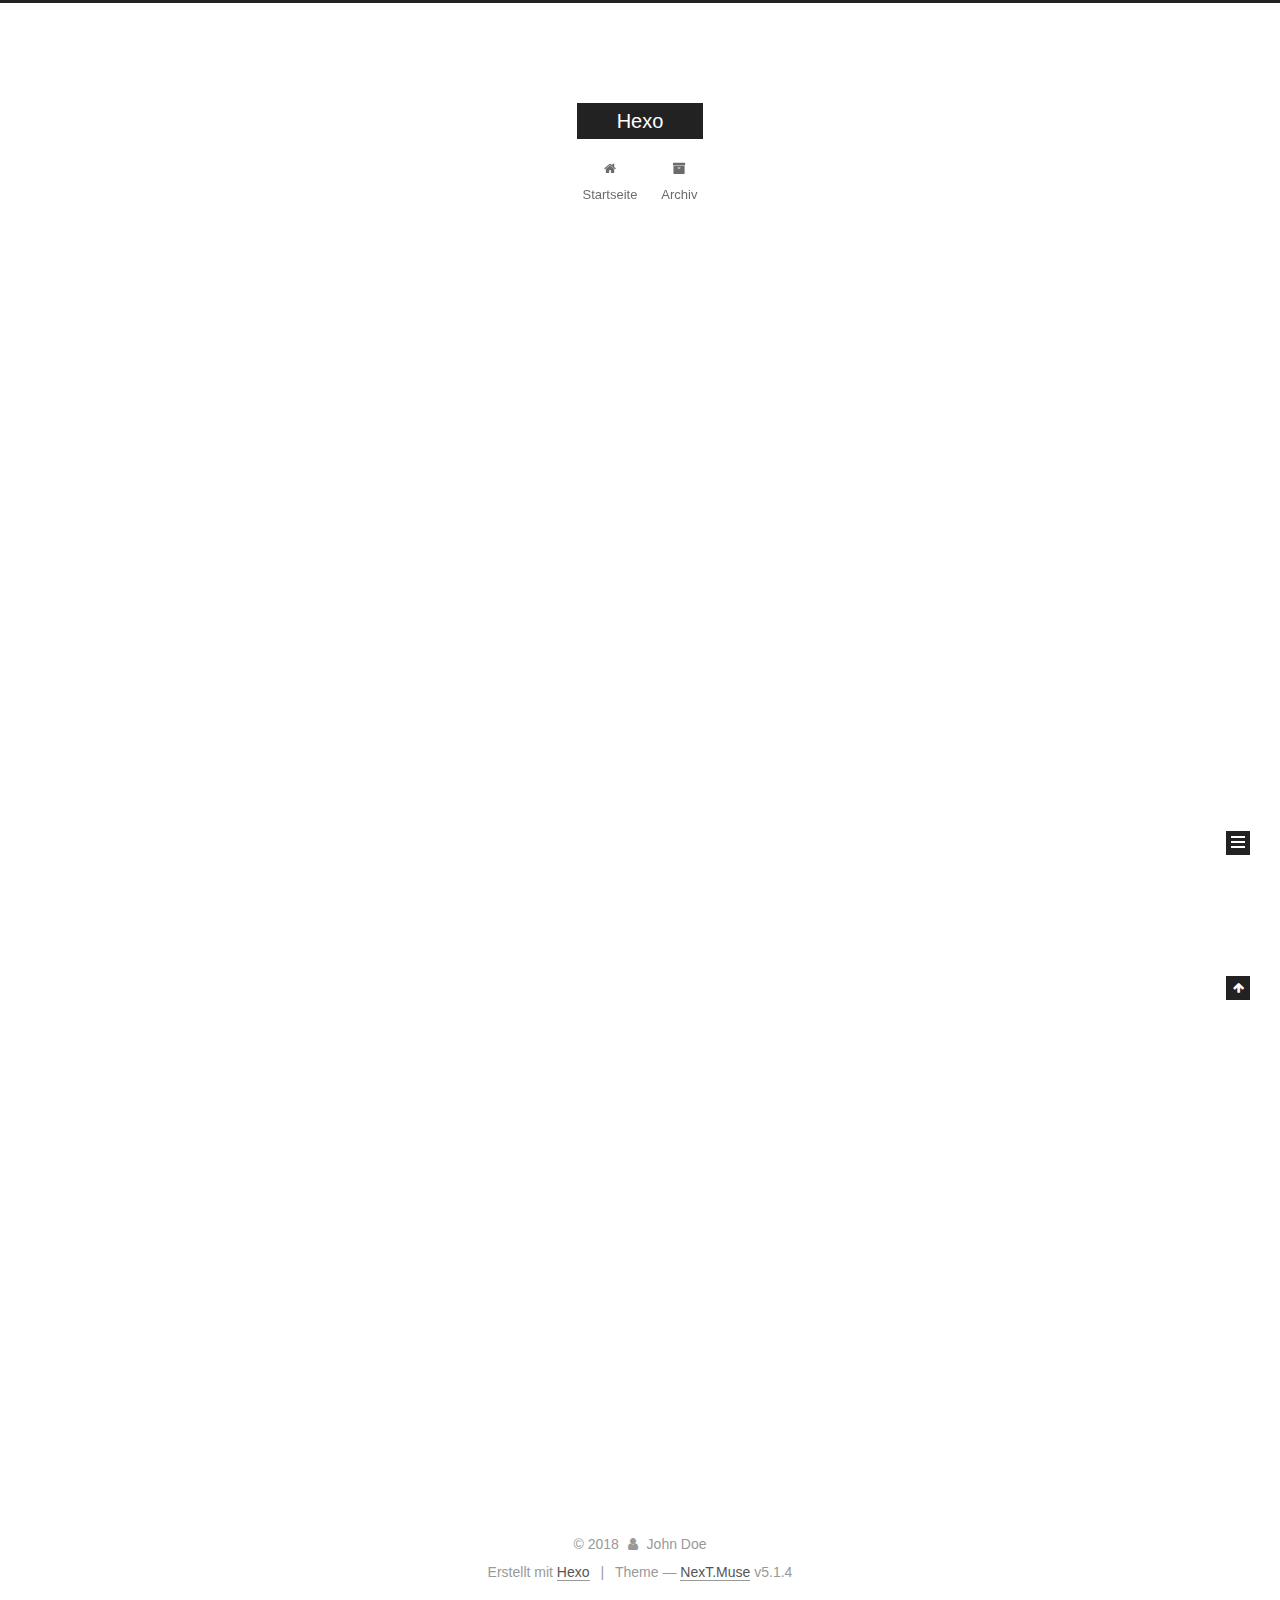
==== index.html @ 81afb0e6 "Site updated: 2018-03-24 23:06:07" ====
<!DOCTYPE html>



  


<html class="theme-next muse use-motion" lang="">
<head>
  <meta charset="UTF-8"/>
<meta http-equiv="X-UA-Compatible" content="IE=edge" />
<meta name="viewport" content="width=device-width, initial-scale=1, maximum-scale=1"/>
<meta name="theme-color" content="#222">









<meta http-equiv="Cache-Control" content="no-transform" />
<meta http-equiv="Cache-Control" content="no-siteapp" />
















  
  
  <link href="/lib/fancybox/source/jquery.fancybox.css?v=2.1.5" rel="stylesheet" type="text/css" />







<link href="/lib/font-awesome/css/font-awesome.min.css?v=4.6.2" rel="stylesheet" type="text/css" />

<link href="/css/main.css?v=5.1.4" rel="stylesheet" type="text/css" />


  <link rel="apple-touch-icon" sizes="180x180" href="/images/apple-touch-icon-next.png?v=5.1.4">


  <link rel="icon" type="image/png" sizes="32x32" href="/images/favicon-32x32-next.png?v=5.1.4">


  <link rel="icon" type="image/png" sizes="16x16" href="/images/favicon-16x16-next.png?v=5.1.4">


  <link rel="mask-icon" href="/images/logo.svg?v=5.1.4" color="#222">





  <meta name="keywords" content="Hexo, NexT" />










<meta property="og:type" content="website">
<meta property="og:title" content="Hexo">
<meta property="og:url" content="http://yoursite.com/index.html">
<meta property="og:site_name" content="Hexo">
<meta name="twitter:card" content="summary">
<meta name="twitter:title" content="Hexo">



<script type="text/javascript" id="hexo.configurations">
  var NexT = window.NexT || {};
  var CONFIG = {
    root: '/',
    scheme: 'Muse',
    version: '5.1.4',
    sidebar: {"position":"left","display":"post","offset":12,"b2t":false,"scrollpercent":false,"onmobile":false},
    fancybox: true,
    tabs: true,
    motion: {"enable":true,"async":false,"transition":{"post_block":"fadeIn","post_header":"slideDownIn","post_body":"slideDownIn","coll_header":"slideLeftIn","sidebar":"slideUpIn"}},
    duoshuo: {
      userId: '0',
      author: 'Author'
    },
    algolia: {
      applicationID: '',
      apiKey: '',
      indexName: '',
      hits: {"per_page":10},
      labels: {"input_placeholder":"Search for Posts","hits_empty":"We didn't find any results for the search: ${query}","hits_stats":"${hits} results found in ${time} ms"}
    }
  };
</script>



  <link rel="canonical" href="http://yoursite.com/"/>





  <title>Hexo</title>
  








</head>

<body itemscope itemtype="http://schema.org/WebPage" lang="">

  
  
    
  

  <div class="container sidebar-position-left 
  page-home">
    <div class="headband"></div>

    <header id="header" class="header" itemscope itemtype="http://schema.org/WPHeader">
      <div class="header-inner"><div class="site-brand-wrapper">
  <div class="site-meta ">
    

    <div class="custom-logo-site-title">
      <a href="/"  class="brand" rel="start">
        <span class="logo-line-before"><i></i></span>
        <span class="site-title">Hexo</span>
        <span class="logo-line-after"><i></i></span>
      </a>
    </div>
      
        <p class="site-subtitle"></p>
      
  </div>

  <div class="site-nav-toggle">
    <button>
      <span class="btn-bar"></span>
      <span class="btn-bar"></span>
      <span class="btn-bar"></span>
    </button>
  </div>
</div>

<nav class="site-nav">
  

  
    <ul id="menu" class="menu">
      
        
        <li class="menu-item menu-item-home">
          <a href="/" rel="section">
            
              <i class="menu-item-icon fa fa-fw fa-home"></i> <br />
            
            Startseite
          </a>
        </li>
      
        
        <li class="menu-item menu-item-archives">
          <a href="/archives/" rel="section">
            
              <i class="menu-item-icon fa fa-fw fa-archive"></i> <br />
            
            Archiv
          </a>
        </li>
      

      
    </ul>
  

  
</nav>



 </div>
    </header>

    <main id="main" class="main">
      <div class="main-inner">
        <div class="content-wrap">
          <div id="content" class="content">
            
  <section id="posts" class="posts-expand">
    
      

  

  
  
  

  <article class="post post-type-normal" itemscope itemtype="http://schema.org/Article">
  
  
  
  <div class="post-block">
    <link itemprop="mainEntityOfPage" href="http://yoursite.com/2018/03/24/title/">

    <span hidden itemprop="author" itemscope itemtype="http://schema.org/Person">
      <meta itemprop="name" content="John Doe">
      <meta itemprop="description" content="">
      <meta itemprop="image" content="/images/avatar.gif">
    </span>

    <span hidden itemprop="publisher" itemscope itemtype="http://schema.org/Organization">
      <meta itemprop="name" content="Hexo">
    </span>

    
      <header class="post-header">

        
        
          <h1 class="post-title" itemprop="name headline">
                
                <a class="post-title-link" href="/2018/03/24/title/" itemprop="url">title</a></h1>
        

        <div class="post-meta">
          <span class="post-time">
            
              <span class="post-meta-item-icon">
                <i class="fa fa-calendar-o"></i>
              </span>
              
                <span class="post-meta-item-text">Veröffentlicht am</span>
              
              <time title="Post created" itemprop="dateCreated datePublished" datetime="2018-03-24T21:25:53+08:00">
                2018-03-24
              </time>
            

            

            
          </span>

          

          
            
          

          
          

          

          

          

        </div>
      </header>
    

    
    
    
    <div class="post-body" itemprop="articleBody">

      
      

      
        
          
            
          
        
      
    </div>
    
    
    

    

    

    

    <footer class="post-footer">
      

      

      

      
      
        <div class="post-eof"></div>
      
    </footer>
  </div>
  
  
  
  </article>


    
      

  

  
  
  

  <article class="post post-type-normal" itemscope itemtype="http://schema.org/Article">
  
  
  
  <div class="post-block">
    <link itemprop="mainEntityOfPage" href="http://yoursite.com/2018/03/24/hello-world/">

    <span hidden itemprop="author" itemscope itemtype="http://schema.org/Person">
      <meta itemprop="name" content="John Doe">
      <meta itemprop="description" content="">
      <meta itemprop="image" content="/images/avatar.gif">
    </span>

    <span hidden itemprop="publisher" itemscope itemtype="http://schema.org/Organization">
      <meta itemprop="name" content="Hexo">
    </span>

    
      <header class="post-header">

        
        
          <h1 class="post-title" itemprop="name headline">
                
                <a class="post-title-link" href="/2018/03/24/hello-world/" itemprop="url">Hello World</a></h1>
        

        <div class="post-meta">
          <span class="post-time">
            
              <span class="post-meta-item-icon">
                <i class="fa fa-calendar-o"></i>
              </span>
              
                <span class="post-meta-item-text">Veröffentlicht am</span>
              
              <time title="Post created" itemprop="dateCreated datePublished" datetime="2018-03-24T21:18:30+08:00">
                2018-03-24
              </time>
            

            

            
          </span>

          

          
            
          

          
          

          

          

          

        </div>
      </header>
    

    
    
    
    <div class="post-body" itemprop="articleBody">

      
      

      
        
          
            <p>Welcome to <a href="https://hexo.io/" target="_blank" rel="noopener">Hexo</a>! This is your very first post. Check <a href="https://hexo.io/docs/" target="_blank" rel="noopener">documentation</a> for more info. If you get any problems when using Hexo, you can find the answer in <a href="https://hexo.io/docs/troubleshooting.html" target="_blank" rel="noopener">troubleshooting</a> or you can ask me on <a href="https://github.com/hexojs/hexo/issues" target="_blank" rel="noopener">GitHub</a>.</p>
<h2 id="Quick-Start"><a href="#Quick-Start" class="headerlink" title="Quick Start"></a>Quick Start</h2><h3 id="Create-a-new-post"><a href="#Create-a-new-post" class="headerlink" title="Create a new post"></a>Create a new post</h3><figure class="highlight bash"><table><tr><td class="gutter"><pre><span class="line">1</span><br></pre></td><td class="code"><pre><span class="line">$ hexo new <span class="string">"My New Post"</span></span><br></pre></td></tr></table></figure>
<p>More info: <a href="https://hexo.io/docs/writing.html" target="_blank" rel="noopener">Writing</a></p>
<h3 id="Run-server"><a href="#Run-server" class="headerlink" title="Run server"></a>Run server</h3><figure class="highlight bash"><table><tr><td class="gutter"><pre><span class="line">1</span><br></pre></td><td class="code"><pre><span class="line">$ hexo server</span><br></pre></td></tr></table></figure>
<p>More info: <a href="https://hexo.io/docs/server.html" target="_blank" rel="noopener">Server</a></p>
<h3 id="Generate-static-files"><a href="#Generate-static-files" class="headerlink" title="Generate static files"></a>Generate static files</h3><figure class="highlight bash"><table><tr><td class="gutter"><pre><span class="line">1</span><br></pre></td><td class="code"><pre><span class="line">$ hexo generate</span><br></pre></td></tr></table></figure>
<p>More info: <a href="https://hexo.io/docs/generating.html" target="_blank" rel="noopener">Generating</a></p>
<h3 id="Deploy-to-remote-sites"><a href="#Deploy-to-remote-sites" class="headerlink" title="Deploy to remote sites"></a>Deploy to remote sites</h3><figure class="highlight bash"><table><tr><td class="gutter"><pre><span class="line">1</span><br></pre></td><td class="code"><pre><span class="line">$ hexo deploy</span><br></pre></td></tr></table></figure>
<p>More info: <a href="https://hexo.io/docs/deployment.html" target="_blank" rel="noopener">Deployment</a></p>

          
        
      
    </div>
    
    
    

    

    

    

    <footer class="post-footer">
      

      

      

      
      
        <div class="post-eof"></div>
      
    </footer>
  </div>
  
  
  
  </article>


    
  </section>

  


          </div>
          


          

        </div>
        
          
  
  <div class="sidebar-toggle">
    <div class="sidebar-toggle-line-wrap">
      <span class="sidebar-toggle-line sidebar-toggle-line-first"></span>
      <span class="sidebar-toggle-line sidebar-toggle-line-middle"></span>
      <span class="sidebar-toggle-line sidebar-toggle-line-last"></span>
    </div>
  </div>

  <aside id="sidebar" class="sidebar">
    
    <div class="sidebar-inner">

      

      

      <section class="site-overview-wrap sidebar-panel sidebar-panel-active">
        <div class="site-overview">
          <div class="site-author motion-element" itemprop="author" itemscope itemtype="http://schema.org/Person">
            
              <p class="site-author-name" itemprop="name">John Doe</p>
              <p class="site-description motion-element" itemprop="description"></p>
          </div>

          <nav class="site-state motion-element">

            
              <div class="site-state-item site-state-posts">
              
                <a href="/archives/">
              
                  <span class="site-state-item-count">2</span>
                  <span class="site-state-item-name">Artikel</span>
                </a>
              </div>
            

            

            

          </nav>

          

          

          
          

          
          

          

        </div>
      </section>

      

      

    </div>
  </aside>


        
      </div>
    </main>

    <footer id="footer" class="footer">
      <div class="footer-inner">
        <div class="copyright">&copy; <span itemprop="copyrightYear">2018</span>
  <span class="with-love">
    <i class="fa fa-user"></i>
  </span>
  <span class="author" itemprop="copyrightHolder">John Doe</span>

  
</div>


  <div class="powered-by">Erstellt mit  <a class="theme-link" target="_blank" href="https://hexo.io">Hexo</a></div>



  <span class="post-meta-divider">|</span>



  <div class="theme-info">Theme &mdash; <a class="theme-link" target="_blank" href="https://github.com/iissnan/hexo-theme-next">NexT.Muse</a> v5.1.4</div>




        







        
      </div>
    </footer>

    
      <div class="back-to-top">
        <i class="fa fa-arrow-up"></i>
        
      </div>
    

    

  </div>

  

<script type="text/javascript">
  if (Object.prototype.toString.call(window.Promise) !== '[object Function]') {
    window.Promise = null;
  }
</script>









  












  
  
    <script type="text/javascript" src="/lib/jquery/index.js?v=2.1.3"></script>
  

  
  
    <script type="text/javascript" src="/lib/fastclick/lib/fastclick.min.js?v=1.0.6"></script>
  

  
  
    <script type="text/javascript" src="/lib/jquery_lazyload/jquery.lazyload.js?v=1.9.7"></script>
  

  
  
    <script type="text/javascript" src="/lib/velocity/velocity.min.js?v=1.2.1"></script>
  

  
  
    <script type="text/javascript" src="/lib/velocity/velocity.ui.min.js?v=1.2.1"></script>
  

  
  
    <script type="text/javascript" src="/lib/fancybox/source/jquery.fancybox.pack.js?v=2.1.5"></script>
  


  


  <script type="text/javascript" src="/js/src/utils.js?v=5.1.4"></script>

  <script type="text/javascript" src="/js/src/motion.js?v=5.1.4"></script>



  
  

  

  


  <script type="text/javascript" src="/js/src/bootstrap.js?v=5.1.4"></script>



  


  




	





  





  












  





  

  

  

  
  

  

  

  

</body>
</html>
---- css/main.css ----
/* normalize.css v3.0.2 | MIT License | git.io/normalize */
html {
  font-family: sans-serif; /* 1 */
  -ms-text-size-adjust: 100%; /* 2 */
  -webkit-text-size-adjust: 100%; /* 2 */
}
body {
  margin: 0;
}
article,
aside,
details,
figcaption,
figure,
footer,
header,
hgroup,
main,
menu,
nav,
section,
summary {
  display: block;
}
audio,
canvas,
progress,
video {
  display: inline-block; /* 1 */
  vertical-align: baseline; /* 2 */
}
audio:not([controls]) {
  display: none;
  height: 0;
}
[hidden],
template {
  display: none;
}
a {
  background-color: transparent;
}
a:active,
a:hover {
  outline: 0;
}
abbr[title] {
  border-bottom: 1px dotted;
}
b,
strong {
  font-weight: bold;
}
dfn {
  font-style: italic;
}
h1 {
  font-size: 2em;
  margin: 0.67em 0;
}
mark {
  background: #ff0;
  color: #000;
}
small {
  font-size: 80%;
}
sub,
sup {
  font-size: 75%;
  line-height: 0;
  position: relative;
  vertical-align: baseline;
}
sup {
  top: -0.5em;
}
sub {
  bottom: -0.25em;
}
img {
  border: 0;
}
svg:not(:root) {
  overflow: hidden;
}
figure {
  margin: 1em 40px;
}
hr {
  -moz-box-sizing: content-box;
  box-sizing: content-box;
  height: 0;
}
pre {
  overflow: auto;
}
code,
kbd,
pre,
samp {
  font-family: monospace, monospace;
  font-size: 1em;
}
button,
input,
optgroup,
select,
textarea {
  color: inherit; /* 1 */
  font: inherit; /* 2 */
  margin: 0; /* 3 */
}
button {
  overflow: visible;
}
button,
select {
  text-transform: none;
}
button,
html input[type="button"],
input[type="reset"],
input[type="submit"] {
  -webkit-appearance: button; /* 2 */
  cursor: pointer; /* 3 */
}
button[disabled],
html input[disabled] {
  cursor: default;
}
button::-moz-focus-inner,
input::-moz-focus-inner {
  border: 0;
  padding: 0;
}
input {
  line-height: normal;
}
input[type="checkbox"],
input[type="radio"] {
  box-sizing: border-box; /* 1 */
  padding: 0; /* 2 */
}
input[type="number"]::-webkit-inner-spin-button,
input[type="number"]::-webkit-outer-spin-button {
  height: auto;
}
input[type="search"] {
  -webkit-appearance: textfield; /* 1 */
  -moz-box-sizing: content-box;
  -webkit-box-sizing: content-box; /* 2 */
  box-sizing: content-box;
}
input[type="search"]::-webkit-search-cancel-button,
input[type="search"]::-webkit-search-decoration {
  -webkit-appearance: none;
}
fieldset {
  border: 1px solid #c0c0c0;
  margin: 0 2px;
  padding: 0.35em 0.625em 0.75em;
}
legend {
  border: 0; /* 1 */
  padding: 0; /* 2 */
}
textarea {
  overflow: auto;
}
optgroup {
  font-weight: bold;
}
table {
  border-collapse: collapse;
  border-spacing: 0;
}
td,
th {
  padding: 0;
}
::selection {
  background: #262a30;
  color: #fff;
}
body {
  position: relative;
  font-family: 'Lato', "PingFang SC", "Microsoft YaHei", sans-serif;
  font-size: 14px;
  line-height: 2;
  color: #555;
  background: #fff;
}
@media (max-width: 767px) {
  body {
    padding-right: 0 !important;
  }
}
@media (min-width: 768px) and (max-width: 991px) {
  body {
    padding-right: 0 !important;
  }
}
@media (min-width: 1600px) {
  body {
    font-size: 16px;
  }
}
h1,
h2,
h3,
h4,
h5,
h6 {
  margin: 0;
  padding: 0;
  font-weight: bold;
  line-height: 1.5;
  font-family: 'Lato', "PingFang SC", "Microsoft YaHei", sans-serif;
}
h2,
h3,
h4,
h5,
h6 {
  margin: 20px 0 15px;
}
h1 {
  font-size: 22px;
}
@media (max-width: 767px) {
  h1 {
    font-size: 18px;
  }
}
h2 {
  font-size: 20px;
}
@media (max-width: 767px) {
  h2 {
    font-size: 16px;
  }
}
h3 {
  font-size: 18px;
}
@media (max-width: 767px) {
  h3 {
    font-size: 14px;
  }
}
h4 {
  font-size: 16px;
}
@media (max-width: 767px) {
  h4 {
    font-size: 12px;
  }
}
h5 {
  font-size: 14px;
}
@media (max-width: 767px) {
  h5 {
    font-size: 10px;
  }
}
h6 {
  font-size: 12px;
}
@media (max-width: 767px) {
  h6 {
    font-size: 8px;
  }
}
p {
  margin: 0 0 20px 0;
}
a {
  color: #555;
  text-decoration: none;
  outline: none;
  border-bottom: 1px solid #999;
  word-wrap: break-word;
}
a:hover {
  color: #222;
  border-bottom-color: #222;
}
blockquote {
  margin: 0;
  padding: 0;
}
img {
  display: block;
  margin: auto;
  max-width: 100%;
  height: auto;
}
hr {
  margin: 40px 0;
  height: 3px;
  border: none;
  background-color: #ddd;
  background-image: repeating-linear-gradient(-45deg, #fff, #fff 4px, transparent 4px, transparent 8px);
}
blockquote {
  padding: 0 15px;
  color: #666;
  border-left: 4px solid #ddd;
}
blockquote cite::before {
  content: "-";
  padding: 0 5px;
}
dt {
  font-weight: 700;
}
dd {
  margin: 0;
  padding: 0;
}
kbd {
  border: 1px solid #ccc;
  border-radius: 0.2em;
  box-shadow: 0.1em 0.1em 0.2em rgba(0,0,0,0.1);
  background-color: #f9f9f9;
  font-family: inherit;
  background-image: -webkit-linear-gradient(top, #eee, #fff, #eee);
  padding: 0.1em 0.3em;
  white-space: nowrap;
}
.text-left {
  text-align: left;
}
.text-center {
  text-align: center;
}
.text-right {
  text-align: right;
}
.text-justify {
  text-align: justify;
}
.text-nowrap {
  white-space: nowrap;
}
.text-lowercase {
  text-transform: lowercase;
}
.text-uppercase {
  text-transform: uppercase;
}
.text-capitalize {
  text-transform: capitalize;
}
.center-block {
  display: block;
  margin-left: auto;
  margin-right: auto;
}
.clearfix:before,
.clearfix:after {
  content: " ";
  display: table;
}
.clearfix:after {
  clear: both;
}
.pullquote {
  width: 45%;
}
.pullquote.left {
  float: left;
  margin-left: 5px;
  margin-right: 10px;
}
.pullquote.right {
  float: right;
  margin-left: 10px;
  margin-right: 5px;
}
.affix.affix.affix {
  position: fixed;
}
.translation {
  margin-top: -20px;
  font-size: 14px;
  color: #999;
}
.scrollbar-measure {
  width: 100px;
  height: 100px;
  overflow: scroll;
  position: absolute;
  top: -9999px;
}
.use-motion .motion-element {
  opacity: 0;
}
table {
  margin: 20px 0;
  width: 100%;
  border-collapse: collapse;
  border-spacing: 0;
  border: 1px solid #ddd;
  font-size: 14px;
  table-layout: fixed;
  word-wrap: break-all;
}
table>tbody>tr:nth-of-type(odd) {
  background-color: #f9f9f9;
}
table>tbody>tr:hover {
  background-color: #f5f5f5;
}
caption,
th,
td {
  padding: 8px;
  text-align: left;
  vertical-align: middle;
  font-weight: normal;
}
th,
td {
  border-bottom: 3px solid #ddd;
  border-right: 1px solid #eee;
}
th {
  padding-bottom: 10px;
  font-weight: 700;
}
td {
  border-bottom-width: 1px;
}
html,
body {
  height: 100%;
}
.container {
  position: relative;
  min-height: 100%;
}
.header-inner {
  margin: 0 auto;
  padding: 100px 0 70px;
  width: 700px;
}
@media (min-width: 1600px) {
  .container .header-inner {
    width: 900px;
  }
}
.main {
  padding-bottom: 150px;
}
.main-inner {
  margin: 0 auto;
  width: 700px;
}
@media (min-width: 1600px) {
  .container .main-inner {
    width: 900px;
  }
}
.footer {
  position: absolute;
  left: 0;
  bottom: 0;
  width: 100%;
  min-height: 50px;
}
.footer-inner {
  box-sizing: border-box;
  margin: 20px auto;
  width: 700px;
}
@media (min-width: 1600px) {
  .container .footer-inner {
    width: 900px;
  }
}
pre,
.highlight {
  overflow: auto;
  margin: 20px 0;
  padding: 0;
  font-size: 13px;
  color: #4d4d4c;
  background: #f7f7f7;
  line-height: 1.6;
}
pre,
code {
  font-family: consolas, Menlo, "PingFang SC", "Microsoft YaHei", monospace;
}
code {
  padding: 2px 4px;
  word-wrap: break-word;
  color: #555;
  background: #eee;
  border-radius: 3px;
  font-size: 13px;
}
pre {
  padding: 10px;
}
pre code {
  padding: 0;
  color: #4d4d4c;
  background: none;
  text-shadow: none;
}
.highlight {
  border-radius: 1px;
}
.highlight pre {
  border: none;
  margin: 0;
  padding: 10px 0;
}
.highlight table {
  margin: 0;
  width: auto;
  border: none;
}
.highlight td {
  border: none;
  padding: 0;
}
.highlight figcaption {
  font-size: 1em;
  color: #4d4d4c;
  line-height: 1em;
  margin-bottom: 1em;
}
.highlight figcaption:before,
.highlight figcaption:after {
  content: " ";
  display: table;
}
.highlight figcaption:after {
  clear: both;
}
.highlight figcaption a {
  float: right;
  color: #4d4d4c;
}
.highlight figcaption a:hover {
  border-bottom-color: #4d4d4c;
}
.highlight .gutter pre {
  padding-left: 10px;
  padding-right: 10px;
  color: #869194;
  text-align: right;
  background-color: #eff2f3;
}
.highlight .code pre {
  width: 100%;
  padding-left: 10px;
  padding-right: 10px;
  background-color: #f7f7f7;
}
.highlight .line {
  height: 20px;
}
.gutter {
  -webkit-user-select: none;
  -moz-user-select: none;
  -ms-user-select: none;
  user-select: none;
}
.gist table {
  width: auto;
}
.gist table td {
  border: none;
}
pre .deletion {
  background: #fdd;
}
pre .addition {
  background: #dfd;
}
pre .meta {
  color: #8959a8;
}
pre .comment {
  color: #8e908c;
}
pre .variable,
pre .attribute,
pre .tag,
pre .regexp,
pre .ruby .constant,
pre .xml .tag .title,
pre .xml .pi,
pre .xml .doctype,
pre .html .doctype,
pre .css .id,
pre .css .class,
pre .css .pseudo {
  color: #c82829;
}
pre .number,
pre .preprocessor,
pre .built_in,
pre .literal,
pre .params,
pre .constant,
pre .command {
  color: #f5871f;
}
pre .ruby .class .title,
pre .css .rules .attribute,
pre .string,
pre .value,
pre .inheritance,
pre .header,
pre .ruby .symbol,
pre .xml .cdata,
pre .special,
pre .number,
pre .formula {
  color: #718c00;
}
pre .title,
pre .css .hexcolor {
  color: #3e999f;
}
pre .function,
pre .python .decorator,
pre .python .title,
pre .ruby .function .title,
pre .ruby .title .keyword,
pre .perl .sub,
pre .javascript .title,
pre .coffeescript .title {
  color: #4271ae;
}
pre .keyword,
pre .javascript .function {
  color: #8959a8;
}
.full-image.full-image.full-image.full-image {
  border: none;
  max-width: 100%;
  width: auto;
  margin: 20px auto 25px;
}
@media (min-width: 992px) {
  .full-image.full-image.full-image.full-image {
    max-width: none;
    width: 110%;
    margin: 25px -5%;
  }
}
.blockquote-center,
.page-home .post-type-quote blockquote,
.page-post-detail .post-type-quote blockquote {
  position: relative;
  margin: 40px 0;
  padding: 0;
  border-left: none;
  text-align: center;
}
.blockquote-center::before,
.page-home .post-type-quote blockquote::before,
.page-post-detail .post-type-quote blockquote::before,
.blockquote-center::after,
.page-home .post-type-quote blockquote::after,
.page-post-detail .post-type-quote blockquote::after {
  position: absolute;
  content: ' ';
  display: block;
  width: 100%;
  height: 24px;
  opacity: 0.2;
  background-repeat: no-repeat;
  background-position: 0 -6px;
  background-size: 22px 22px;
}
.blockquote-center::before,
.page-home .post-type-quote blockquote::before,
.page-post-detail .post-type-quote blockquote::before {
  top: -20px;
  background-image: url("../images/quote-l.svg");
  border-top: 1px solid #ccc;
}
.blockquote-center::after,
.page-home .post-type-quote blockquote::after,
.page-post-detail .post-type-quote blockquote::after {
  bottom: -20px;
  background-image: url("../images/quote-r.svg");
  border-bottom: 1px solid #ccc;
  background-position: 100% 8px;
}
.blockquote-center p,
.page-home .post-type-quote blockquote p,
.page-post-detail .post-type-quote blockquote p,
.blockquote-center div,
.page-home .post-type-quote blockquote div,
.page-post-detail .post-type-quote blockquote div {
  text-align: center;
}
.post .post-body .group-picture img {
  box-sizing: border-box;
  padding: 0 3px;
  border: none;
}
.post .group-picture-row {
  overflow: hidden;
  margin-top: 6px;
}
.post .group-picture-row:first-child {
  margin-top: 0;
}
.post .group-picture-column {
  float: left;
}
.page-post-detail .post-body .group-picture-column {
  float: none;
  margin-top: 10px;
  width: auto !important;
}
.page-post-detail .post-body .group-picture-column img {
  margin: 0 auto;
}
.page-archive .group-picture-container {
  overflow: hidden;
}
.page-archive .group-picture-row {
  float: left;
}
.page-archive .group-picture-row:first-child {
  margin-top: 6px;
}
.page-archive .group-picture-column {
  max-width: 150px;
  max-height: 150px;
}
.post-body .note {
  position: relative;
  padding: 15px;
  margin-bottom: 20px;
  border: 1px solid #eee;
  border-left-width: 5px;
  border-radius: 3px;
}
.post-body .note h2,
.post-body .note h3,
.post-body .note h4,
.post-body .note h5,
.post-body .note h6 {
  margin-top: 0;
  margin-bottom: 0;
  border-bottom: initial;
  padding-top: 0 !important;
}
.post-body .note p:first-child,
.post-body .note ul:first-child,
.post-body .note ol:first-child,
.post-body .note table:first-child,
.post-body .note pre:first-child,
.post-body .note blockquote:first-child {
  margin-top: 0;
}
.post-body .note p:last-child,
.post-body .note ul:last-child,
.post-body .note ol:last-child,
.post-body .note table:last-child,
.post-body .note pre:last-child,
.post-body .note blockquote:last-child {
  margin-bottom: 0;
}
.post-body .note.default {
  border-left-color: #777;
}
.post-body .note.default h2,
.post-body .note.default h3,
.post-body .note.default h4,
.post-body .note.default h5,
.post-body .note.default h6 {
  color: #777;
}
.post-body .note.primary {
  border-left-color: #6f42c1;
}
.post-body .note.primary h2,
.post-body .note.primary h3,
.post-body .note.primary h4,
.post-body .note.primary h5,
.post-body .note.primary h6 {
  color: #6f42c1;
}
.post-body .note.info {
  border-left-color: #428bca;
}
.post-body .note.info h2,
.post-body .note.info h3,
.post-body .note.info h4,
.post-body .note.info h5,
.post-body .note.info h6 {
  color: #428bca;
}
.post-body .note.success {
  border-left-color: #5cb85c;
}
.post-body .note.success h2,
.post-body .note.success h3,
.post-body .note.success h4,
.post-body .note.success h5,
.post-body .note.success h6 {
  color: #5cb85c;
}
.post-body .note.warning {
  border-left-color: #f0ad4e;
}
.post-body .note.warning h2,
.post-body .note.warning h3,
.post-body .note.warning h4,
.post-body .note.warning h5,
.post-body .note.warning h6 {
  color: #f0ad4e;
}
.post-body .note.danger {
  border-left-color: #d9534f;
}
.post-body .note.danger h2,
.post-body .note.danger h3,
.post-body .note.danger h4,
.post-body .note.danger h5,
.post-body .note.danger h6 {
  color: #d9534f;
}
.post-body .label {
  display: inline;
  padding: 0 2px;
  white-space: nowrap;
}
.post-body .label.default {
  background-color: #f0f0f0;
}
.post-body .label.primary {
  background-color: #efe6f7;
}
.post-body .label.info {
  background-color: #e5f2f8;
}
.post-body .label.success {
  background-color: #e7f4e9;
}
.post-body .label.warning {
  background-color: #fcf6e1;
}
.post-body .label.danger {
  background-color: #fae8eb;
}
.post-body .tabs {
  position: relative;
  display: block;
  margin-bottom: 20px;
  padding-top: 10px;
}
.post-body .tabs ul.nav-tabs {
  margin: 0;
  padding: 0;
  display: flex;
  margin-bottom: -1px;
}
@media (max-width: 413px) {
  .post-body .tabs ul.nav-tabs {
    display: block;
    margin-bottom: 5px;
  }
}
.post-body .tabs ul.nav-tabs li.tab {
  list-style-type: none !important;
  margin: 0 0.25em 0 0;
  border-top: 3px solid transparent;
  border-left: 1px solid transparent;
  border-right: 1px solid transparent;
}
@media (max-width: 413px) {
  .post-body .tabs ul.nav-tabs li.tab {
    margin: initial;
    border-top: 1px solid transparent;
    border-left: 3px solid transparent;
    border-right: 1px solid transparent;
    border-bottom: 1px solid transparent;
  }
}
.post-body .tabs ul.nav-tabs li.tab a {
  outline: 0;
  border-bottom: initial;
  display: block;
  line-height: 1.8em;
  padding: 0.25em 0.75em;
  transition-duration: 0.2s;
  transition-timing-function: ease-out;
  transition-delay: 0s;
}
.post-body .tabs ul.nav-tabs li.tab a i {
  width: 1.285714285714286em;
}
.post-body .tabs ul.nav-tabs li.tab.active {
  border-top: 3px solid #fc6423;
  border-left: 1px solid #ddd;
  border-right: 1px solid #ddd;
  background-color: #fff;
}
@media (max-width: 413px) {
  .post-body .tabs ul.nav-tabs li.tab.active {
    border-top: 1px solid #ddd;
    border-left: 3px solid #fc6423;
    border-right: 1px solid #ddd;
    border-bottom: 1px solid #ddd;
  }
}
.post-body .tabs ul.nav-tabs li.tab.active a {
  cursor: default;
  color: #555;
}
.post-body .tabs .tab-content {
  background-color: #fff;
}
.post-body .tabs .tab-content .tab-pane {
  border: 1px solid #ddd;
  padding: 20px 20px 0 20px;
}
.post-body .tabs .tab-content .tab-pane:not(.active) {
  display: none !important;
}
.post-body .tabs .tab-content .tab-pane.active {
  display: block !important;
}
.btn {
  display: inline-block;
  padding: 0 20px;
  font-size: 14px;
  color: #fff;
  background: #222;
  border: 2px solid #222;
  text-decoration: none;
  border-radius: 0;
  transition-property: background-color;
  transition-duration: 0.2s;
  transition-timing-function: ease-in-out;
  transition-delay: 0s;
  line-height: 2;
}
.btn:hover {
  border-color: #222;
  color: #222;
  background: #fff;
}
.btn +.btn {
  margin: 0 0 8px 8px;
}
.btn .fa-fw {
  width: 1.285714285714286em;
  text-align: left;
}
.btn-bar {
  display: block;
  width: 22px;
  height: 2px;
  background: #555;
  border-radius: 1px;
}
.btn-bar+.btn-bar {
  margin-top: 4px;
}
.pagination {
  margin: 120px 0 40px;
  text-align: center;
  border-top: 1px solid #eee;
}
.page-number-basic,
.pagination .prev,
.pagination .next,
.pagination .page-number,
.pagination .space {
  display: inline-block;
  position: relative;
  top: -1px;
  margin: 0 10px;
  padding: 0 11px;
}
@media (max-width: 767px) {
  .page-number-basic,
  .pagination .prev,
  .pagination .next,
  .pagination .page-number,
  .pagination .space {
    margin: 0 5px;
  }
}
.pagination .prev,
.pagination .next,
.pagination .page-number {
  border-bottom: 0;
  border-top: 1px solid #eee;
  transition-property: border-color;
  transition-duration: 0.2s;
  transition-timing-function: ease-in-out;
  transition-delay: 0s;
}
.pagination .prev:hover,
.pagination .next:hover,
.pagination .page-number:hover {
  border-top-color: #222;
}
.pagination .space {
  padding: 0;
  margin: 0;
}
.pagination .prev {
  margin-left: 0;
}
.pagination .next {
  margin-right: 0;
}
.pagination .page-number.current {
  color: #fff;
  background: #ccc;
  border-top-color: #ccc;
}
@media (max-width: 767px) {
  .pagination {
    border-top: none;
  }
  .pagination .prev,
  .pagination .next,
  .pagination .page-number {
    margin-bottom: 10px;
    border-top: 0;
    border-bottom: 1px solid #eee;
    padding: 0 10px;
  }
  .pagination .prev:hover,
  .pagination .next:hover,
  .pagination .page-number:hover {
    border-bottom-color: #222;
  }
}
.comments {
  margin: 60px 20px 0;
}
.tag-cloud {
  text-align: center;
}
.tag-cloud a {
  display: inline-block;
  margin: 10px;
}
.back-to-top {
  box-sizing: border-box;
  position: fixed;
  bottom: -100px;
  right: 30px;
  z-index: 1050;
  padding: 0 6px;
  width: 24px;
  background: #222;
  font-size: 12px;
  opacity: 1;
  color: #fff;
  cursor: pointer;
  text-align: center;
  -webkit-transform: translateZ(0);
  transition-property: bottom;
  transition-duration: 0.2s;
  transition-timing-function: ease-in-out;
  transition-delay: 0s;
}
@media (min-width: 768px) and (max-width: 991px) {
  .back-to-top {
    display: none !important;
  }
}
@media (max-width: 767px) {
  .back-to-top {
    display: none !important;
  }
}
.back-to-top.back-to-top-on {
  bottom: 19px;
}
.header {
  background: transparent;
}
.header-inner {
  position: relative;
}
.headband {
  height: 3px;
  background: #222;
}
.site-meta {
  margin: 0;
  text-align: center;
}
@media (max-width: 767px) {
  .site-meta {
    text-align: center;
  }
}
.brand {
  position: relative;
  display: inline-block;
  padding: 0 40px;
  color: #fff;
  background: #222;
  border-bottom: none;
}
.brand:hover {
  color: #fff;
}
.logo {
  display: inline-block;
  margin-right: 5px;
  line-height: 36px;
  vertical-align: top;
}
.site-title {
  display: inline-block;
  vertical-align: top;
  line-height: 36px;
  font-size: 20px;
  font-weight: normal;
  font-family: 'Lato', "PingFang SC", "Microsoft YaHei", sans-serif;
}
.site-subtitle {
  margin-top: 10px;
  font-size: 13px;
  color: #999;
}
.use-motion .brand {
  opacity: 0;
}
.use-motion .logo,
.use-motion .site-title,
.use-motion .site-subtitle {
  opacity: 0;
  position: relative;
  top: -10px;
}
.site-nav-toggle {
  display: none;
  position: absolute;
  top: 10px;
  left: 10px;
}
@media (max-width: 767px) {
  .site-nav-toggle {
    display: block;
  }
}
.site-nav-toggle button {
  margin-top: 2px;
  padding: 9px 10px;
  background: transparent;
  border: none;
}
@media (max-width: 767px) {
  .site-nav {
    display: none;
    margin: 0 -10px;
    padding: 0 10px;
    clear: both;
    border-top: 1px solid #ddd;
  }
}
@media (min-width: 768px) and (max-width: 991px) {
  .site-nav {
    display: block !important;
  }
}
@media (min-width: 992px) {
  .site-nav {
    display: block !important;
  }
}
.menu {
  margin-top: 20px;
  padding-left: 0;
  text-align: center;
}
.menu .menu-item {
  display: inline-block;
  margin: 0 10px;
  list-style: none;
}
@media screen and (max-width: 767px) {
  .menu .menu-item {
    margin-top: 10px;
  }
}
.menu .menu-item a {
  display: block;
  font-size: 13px;
  line-height: inherit;
  border-bottom: 1px solid transparent;
  transition-property: border-color;
  transition-duration: 0.2s;
  transition-timing-function: ease-in-out;
  transition-delay: 0s;
}
.menu .menu-item a:hover {
  border-bottom-color: #222;
}
.menu .menu-item .fa {
  margin-right: 5px;
}
.use-motion .menu-item {
  opacity: 0;
}
.post-body {
  font-family: 'Lato', "PingFang SC", "Microsoft YaHei", sans-serif;
}
@media (max-width: 767px) {
  .post-body {
    word-break: break-word;
  }
}
.post-body .fancybox img {
  display: block !important;
  margin: 0 auto;
  cursor: pointer;
  cursor: zoom-in;
  cursor: -webkit-zoom-in;
}
.post-body .image-caption,
.post-body .figure .caption {
  margin: -20px auto 15px;
  text-align: center;
  font-size: 14px;
  color: #999;
  font-weight: bold;
  line-height: 1;
}
.post-sticky-flag {
  display: inline-block;
  font-size: 16px;
  -ms-transform: rotate(30deg);
  -webkit-transform: rotate(30deg);
  -moz-transform: rotate(30deg);
  -ms-transform: rotate(30deg);
  -o-transform: rotate(30deg);
  transform: rotate(30deg);
}
.use-motion .post-block,
.use-motion .pagination,
.use-motion .comments {
  opacity: 0;
}
.use-motion .post-header {
  opacity: 0;
}
.use-motion .post-body {
  opacity: 0;
}
.use-motion .collection-title {
  opacity: 0;
}
.posts-expand {
  padding-top: 40px;
}
@media (max-width: 767px) {
  .posts-expand {
    margin: 0 20px;
  }
  .post-body pre .gutter pre {
    padding-right: 10px;
  }
  .post-body .highlight {
    margin-left: 0px;
    margin-right: 0px;
    padding: 0;
  }
  .post-body .highlight .gutter pre {
    padding-right: 10px;
  }
}
@media (min-width: 992px) {
  .posts-expand .post-body {
    text-align: justify;
  }
}
.posts-expand .post-body h2,
.posts-expand .post-body h3,
.posts-expand .post-body h4,
.posts-expand .post-body h5,
.posts-expand .post-body h6 {
  padding-top: 10px;
}
.posts-expand .post-body h2 .header-anchor,
.posts-expand .post-body h3 .header-anchor,
.posts-expand .post-body h4 .header-anchor,
.posts-expand .post-body h5 .header-anchor,
.posts-expand .post-body h6 .header-anchor {
  float: right;
  margin-left: 10px;
  color: #ccc;
  border-bottom-style: none;
  visibility: hidden;
}
.posts-expand .post-body h2 .header-anchor:hover,
.posts-expand .post-body h3 .header-anchor:hover,
.posts-expand .post-body h4 .header-anchor:hover,
.posts-expand .post-body h5 .header-anchor:hover,
.posts-expand .post-body h6 .header-anchor:hover {
  color: inherit;
}
.posts-expand .post-body h2:hover .header-anchor,
.posts-expand .post-body h3:hover .header-anchor,
.posts-expand .post-body h4:hover .header-anchor,
.posts-expand .post-body h5:hover .header-anchor,
.posts-expand .post-body h6:hover .header-anchor {
  visibility: visible;
}
.posts-expand .post-body ul li {
  list-style: circle;
}
.posts-expand .post-body img {
  box-sizing: border-box;
  margin: auto;
  padding: 3px;
  border: 1px solid #ddd;
}
.posts-expand .post-body .fancybox img {
  margin: 0 auto 25px;
}
@media (max-width: 767px) {
  .posts-collapse {
    margin: 0 20px;
  }
  .posts-collapse .post-title,
  .posts-collapse .post-meta {
    display: block;
    width: auto;
    text-align: left;
  }
}
.posts-collapse {
  position: relative;
  z-index: 1010;
  margin-left: 55px;
}
.posts-collapse::after {
  content: " ";
  position: absolute;
  top: 20px;
  left: 0;
  margin-left: -2px;
  width: 4px;
  height: 100%;
  background: #f5f5f5;
  z-index: -1;
}
@media (max-width: 767px) {
  .posts-collapse {
    margin: 0 20px;
  }
}
.posts-collapse .collection-title {
  position: relative;
  margin: 60px 0;
}
.posts-collapse .collection-title h1,
.posts-collapse .collection-title h2 {
  margin-left: 20px;
}
.posts-collapse .collection-title small {
  color: #bbb;
  margin-left: 5px;
}
.posts-collapse .collection-title::before {
  content: " ";
  position: absolute;
  left: 0;
  top: 50%;
  margin-left: -4px;
  margin-top: -4px;
  width: 8px;
  height: 8px;
  background: #bbb;
  border-radius: 50%;
}
.posts-collapse .post {
  margin: 30px 0;
}
.posts-collapse .post-header {
  position: relative;
  transition-duration: 0.2s;
  transition-timing-function: ease-in-out;
  transition-delay: 0s;
  transition-property: border;
  border-bottom: 1px dashed #ccc;
}
.posts-collapse .post-header::before {
  content: " ";
  position: absolute;
  left: 0;
  top: 12px;
  width: 6px;
  height: 6px;
  margin-left: -4px;
  background: #bbb;
  border-radius: 50%;
  border: 1px solid #fff;
  transition-duration: 0.2s;
  transition-timing-function: ease-in-out;
  transition-delay: 0s;
  transition-property: background;
}
.posts-collapse .post-header:hover {
  border-bottom-color: #666;
}
.posts-collapse .post-header:hover::before {
  background: #222;
}
.posts-collapse .post-meta {
  position: absolute;
  font-size: 12px;
  left: 20px;
  top: 5px;
}
.posts-collapse .post-comments-count {
  display: none;
}
.posts-collapse .post-title {
  margin-left: 60px;
  font-size: 16px;
  font-weight: normal;
  line-height: inherit;
}
.posts-collapse .post-title::after {
  margin-left: 3px;
  opacity: 0.6;
}
.posts-collapse .post-title a {
  color: #666;
  border-bottom: none;
}
.page-home .post-type-quote .post-header,
.page-post-detail .post-type-quote .post-header,
.page-home .post-type-quote .post-tags,
.page-post-detail .post-type-quote .post-tags {
  display: none;
}
.posts-expand .post-title {
  text-align: center;
  word-break: break-word;
  font-weight: 400;
}
.posts-expand .post-title-link {
  display: inline-block;
  position: relative;
  color: #555;
  border-bottom: none;
  line-height: 1.2;
  vertical-align: top;
}
.posts-expand .post-title-link::before {
  content: "";
  position: absolute;
  width: 100%;
  height: 2px;
  bottom: 0;
  left: 0;
  background-color: #000;
  visibility: hidden;
  -webkit-transform: scaleX(0);
  -moz-transform: scaleX(0);
  -ms-transform: scaleX(0);
  -o-transform: scaleX(0);
  transform: scaleX(0);
  transition-duration: 0.2s;
  transition-timing-function: ease-in-out;
  transition-delay: 0s;
}
.posts-expand .post-title-link:hover::before {
  visibility: visible;
  -webkit-transform: scaleX(1);
  -moz-transform: scaleX(1);
  -ms-transform: scaleX(1);
  -o-transform: scaleX(1);
  transform: scaleX(1);
}
.posts-expand .post-title-link .fa {
  font-size: 16px;
}
.posts-expand .post-meta {
  margin: 3px 0 60px 0;
  color: #999;
  font-family: 'Lato', "PingFang SC", "Microsoft YaHei", sans-serif;
  font-size: 12px;
  text-align: center;
}
.posts-expand .post-meta .post-category-list {
  display: inline-block;
  margin: 0;
  padding: 3px;
}
.posts-expand .post-meta .post-category-list-link {
  color: #999;
}
.posts-expand .post-meta .post-description {
  font-size: 14px;
  margin-top: 2px;
}
.post-meta-divider {
  margin: 0 0.5em;
}
.post-meta-item-icon {
  margin-right: 3px;
}
@media (min-width: 768px) and (max-width: 991px) {
  .post-meta-item-icon {
    display: inline-block;
  }
}
@media (max-width: 767px) {
  .post-meta-item-icon {
    display: inline-block;
  }
}
@media (min-width: 768px) and (max-width: 991px) {
  .post-meta-item-text {
    display: none;
  }
}
@media (max-width: 767px) {
  .post-meta-item-text {
    display: none;
  }
}
@media (max-width: 767px) {
  .posts-expand .post-comments-count {
    display: none;
  }
}
.post-button {
  margin-top: 40px;
}
.posts-expand .post-tags {
  margin-top: 40px;
  text-align: center;
}
.posts-expand .post-tags a {
  display: inline-block;
  margin-right: 10px;
  font-size: 13px;
}
.post-nav {
  display: table;
  margin-top: 15px;
  width: 100%;
  border-top: 1px solid #eee;
}
.post-nav-divider {
  display: table-cell;
  width: 10%;
}
.post-nav-item {
  display: table-cell;
  padding: 10px 0 0 0;
  width: 45%;
  vertical-align: top;
}
.post-nav-item a {
  position: relative;
  display: block;
  line-height: 25px;
  font-size: 14px;
  color: #555;
  border-bottom: none;
}
.post-nav-item a:hover {
  color: #222;
  border-bottom: none;
}
.post-nav-item a:active {
  top: 2px;
}
.post-nav-item .fa {
  position: absolute;
  top: 8px;
  left: 0;
  font-size: 12px;
}
.post-nav-next a {
  padding-left: 15px;
}
.post-nav-prev {
  text-align: right;
}
.post-nav-prev a {
  padding-right: 15px;
}
.post-nav-prev .fa {
  right: 0;
  left: auto;
}
.posts-expand .post-eof {
  display: block;
  margin: 80px auto 60px;
  width: 8%;
  height: 1px;
  background: #ccc;
  text-align: center;
}
.post:last-child .post-eof.post-eof.post-eof {
  display: none;
}
.post-gallery {
  display: table;
  table-layout: fixed;
  width: 100%;
  border-collapse: separate;
}
.post-gallery-row {
  display: table-row;
}
.post-gallery .post-gallery-img {
  display: table-cell;
  text-align: center;
  vertical-align: middle;
  border: none;
}
.post-gallery .post-gallery-img img {
  max-width: 100%;
  max-height: 100%;
  border: none;
}
.fancybox-close,
.fancybox-close:hover {
  border: none;
}
.rtl.post-body p,
.rtl.post-body a,
.rtl.post-body h1,
.rtl.post-body h2,
.rtl.post-body h3,
.rtl.post-body h4,
.rtl.post-body h5,
.rtl.post-body h6,
.rtl.post-body li,
.rtl.post-body ul,
.rtl.post-body ol {
  direction: rtl;
  font-family: UKIJ Ekran;
}
.rtl.post-title {
  font-family: UKIJ Ekran;
}
.sidebar {
  position: fixed;
  right: 0;
  top: 0;
  bottom: 0;
  width: 0;
  z-index: 1040;
  box-shadow: inset 0 2px 6px #000;
  background: #222;
  -webkit-transform: translateZ(0);
}
.sidebar a {
  color: #999;
  border-bottom-color: #555;
}
.sidebar a:hover {
  color: #eee;
}
@media (min-width: 768px) and (max-width: 991px) {
  .sidebar {
    display: none !important;
  }
}
@media (max-width: 767px) {
  .sidebar {
    display: none !important;
  }
}
.sidebar-inner {
  position: relative;
  padding: 20px 10px;
  color: #999;
  text-align: center;
}
.site-overview-wrap {
  overflow: hidden;
}
.site-overview {
  overflow-y: auto;
  overflow-x: hidden;
}
.sidebar-toggle {
  position: fixed;
  right: 30px;
  bottom: 45px;
  width: 14px;
  height: 14px;
  padding: 5px;
  background: #222;
  line-height: 0;
  z-index: 1050;
  cursor: pointer;
  -webkit-transform: translateZ(0);
}
@media (min-width: 768px) and (max-width: 991px) {
  .sidebar-toggle {
    display: none !important;
  }
}
@media (max-width: 767px) {
  .sidebar-toggle {
    display: none !important;
  }
}
.sidebar-toggle-line {
  position: relative;
  display: inline-block;
  vertical-align: top;
  height: 2px;
  width: 100%;
  background: #fff;
  margin-top: 3px;
}
.sidebar-toggle-line:first-child {
  margin-top: 0;
}
.site-author-image {
  display: block;
  margin: 0 auto;
  padding: 2px;
  max-width: 96px;
  height: auto;
  border: 2px solid #333;
}
.site-author-name {
  margin: 5px 0 0;
  text-align: center;
  color: #f5f5f5;
  font-weight: normal;
}
.site-description {
  margin-top: 5px;
  text-align: center;
  font-size: 14px;
  color: #999;
}
.site-state {
  overflow: hidden;
  line-height: 1.4;
  white-space: nowrap;
  text-align: center;
}
.site-state-item {
  display: inline-block;
  padding: 0 15px;
  border-left: 1px solid #333;
}
.site-state-item:first-child {
  border-left: none;
}
.site-state-item a {
  border-bottom: none;
}
.site-state-item-count {
  display: block;
  text-align: center;
  color: inherit;
  font-weight: 600;
  font-size: 18px;
}
.site-state-item-name {
  font-size: 13px;
  color: inherit;
}
.feed-link {
  margin-top: 20px;
}
.feed-link a {
  display: inline-block;
  padding: 0 15px;
  color: #fc6423;
  border: 1px solid #fc6423;
  border-radius: 4px;
}
.feed-link a i {
  color: #fc6423;
  font-size: 14px;
}
.feed-link a:hover {
  color: #fff;
  background: #fc6423;
}
.feed-link a:hover i {
  color: #fff;
}
.links-of-author {
  margin-top: 20px;
}
.links-of-author a {
  display: inline-block;
  vertical-align: middle;
  margin-right: 10px;
  margin-bottom: 10px;
  border-bottom-color: #555;
  font-size: 13px;
}
.links-of-author a:before {
  display: inline-block;
  vertical-align: middle;
  margin-right: 3px;
  content: " ";
  width: 4px;
  height: 4px;
  border-radius: 50%;
  background: #98ff17;
}
.links-of-blogroll {
  font-size: 13px;
}
.links-of-blogroll-title {
  margin-top: 20px;
  font-size: 14px;
  font-weight: 600;
}
.links-of-blogroll-list {
  margin: 0;
  padding: 0;
  list-style: none;
}
.links-of-blogroll-item {
  padding: 2px 10px;
}
.links-of-blogroll-item a {
  max-width: 280px;
  box-sizing: border-box;
  display: inline-block;
  overflow: hidden;
  white-space: nowrap;
  text-overflow: ellipsis;
}
.sidebar-nav {
  margin: 0 0 20px;
  padding-left: 0;
}
.sidebar-nav li {
  display: inline-block;
  cursor: pointer;
  border-bottom: 1px solid transparent;
  font-size: 14px;
  color: #555;
}
.sidebar-nav li:hover {
  color: #f5f5f5;
}
.page-post-detail .sidebar-nav-toc {
  padding: 0 5px;
}
.page-post-detail .sidebar-nav-overview {
  margin-left: 10px;
}
.sidebar-nav .sidebar-nav-active {
  color: #87daff;
  border-bottom-color: #87daff;
}
.sidebar-nav .sidebar-nav-active:hover {
  color: #87daff;
}
.sidebar-panel {
  display: none;
}
.sidebar-panel-active {
  display: block;
}
.post-toc-empty {
  font-size: 14px;
  color: #666;
}
.post-toc-wrap {
  overflow: hidden;
}
.post-toc {
  overflow: auto;
}
.post-toc ol {
  margin: 0;
  padding: 0 2px 5px 10px;
  text-align: left;
  list-style: none;
  font-size: 14px;
}
.post-toc ol > ol {
  padding-left: 0;
}
.post-toc ol a {
  transition-duration: 0.2s;
  transition-timing-function: ease-in-out;
  transition-delay: 0s;
  transition-property: all;
  color: #999;
  border-bottom-color: #555;
}
.post-toc ol a:hover {
  color: #ccc;
  border-bottom-color: #ccc;
}
.post-toc .nav-item {
  overflow: hidden;
  text-overflow: ellipsis;
  text-align: justify;
  white-space: nowrap;
  line-height: 1.8;
}
.post-toc .nav .nav-child {
  display: none;
}
.post-toc .nav .active > .nav-child {
  display: block;
}
.post-toc .nav .active-current > .nav-child {
  display: block;
}
.post-toc .nav .active-current > .nav-child > .nav-item {
  display: block;
}
.post-toc .nav .active > a {
  color: #87daff;
  border-bottom-color: #87daff;
}
.post-toc .nav .active-current > a {
  color: #87daff;
}
.post-toc .nav .active-current > a:hover {
  color: #87daff;
}
.footer {
  font-size: 14px;
  color: #999;
}
.footer img {
  border: none;
}
.footer-inner {
  text-align: center;
}
.with-love {
  display: inline-block;
  margin: 0 5px;
}
.powered-by,
.theme-info {
  display: inline-block;
}
.cc-license {
  margin-top: 10px;
  text-align: center;
}
.cc-license .cc-opacity {
  opacity: 0.7;
  border-bottom: none;
}
.cc-license .cc-opacity:hover {
  opacity: 0.9;
}
.cc-license img {
  display: inline-block;
}
.theme-next #ds-thread #ds-reset {
  color: #555;
}
.theme-next #ds-thread #ds-reset .ds-replybox {
  margin-bottom: 30px;
}
.theme-next #ds-thread #ds-reset .ds-replybox .ds-avatar,
.theme-next #ds-reset .ds-avatar img {
  box-shadow: none;
}
.theme-next #ds-thread #ds-reset .ds-textarea-wrapper {
  border-color: #c7d4e1;
  background: none;
  border-top-right-radius: 3px;
  border-top-left-radius: 3px;
}
.theme-next #ds-thread #ds-reset .ds-textarea-wrapper textarea {
  height: 60px;
}
.theme-next #ds-reset .ds-rounded-top {
  border-radius: 0;
}
.theme-next #ds-thread #ds-reset .ds-post-toolbar {
  box-sizing: border-box;
  border: 1px solid #c7d4e1;
  background: #f6f8fa;
}
.theme-next #ds-thread #ds-reset .ds-post-options {
  height: 40px;
  border: none;
  background: none;
}
.theme-next #ds-thread #ds-reset .ds-toolbar-buttons {
  top: 11px;
}
.theme-next #ds-thread #ds-reset .ds-sync {
  top: 5px;
}
.theme-next #ds-thread #ds-reset .ds-post-button {
  top: 4px;
  right: 5px;
  width: 90px;
  height: 30px;
  border: 1px solid #c5ced7;
  border-radius: 3px;
  background-image: linear-gradient(#fbfbfc, #f5f7f9);
  color: #60676d;
}
.theme-next #ds-thread #ds-reset .ds-post-button:hover {
  background-position: 0 -30px;
  color: #60676d;
}
.theme-next #ds-thread #ds-reset .ds-comments-info {
  padding: 10px 0;
}
.theme-next #ds-thread #ds-reset .ds-sort {
  display: none;
}
.theme-next #ds-thread #ds-reset li.ds-tab a.ds-current {
  border: none;
  background: #f6f8fa;
  color: #60676d;
}
.theme-next #ds-thread #ds-reset li.ds-tab a.ds-current:hover {
  background-color: #e9f0f7;
  color: #60676d;
}
.theme-next #ds-thread #ds-reset li.ds-tab a {
  border-radius: 2px;
  padding: 5px;
}
.theme-next #ds-thread #ds-reset .ds-login-buttons p {
  color: #999;
  line-height: 36px;
}
.theme-next #ds-thread #ds-reset .ds-login-buttons .ds-service-list li {
  height: 28px;
}
.theme-next #ds-thread #ds-reset .ds-service-list a {
  background: none;
  padding: 5px;
  border: 1px solid;
  border-radius: 3px;
  text-align: center;
}
.theme-next #ds-thread #ds-reset .ds-service-list a:hover {
  color: #fff;
  background: #666;
}
.theme-next #ds-thread #ds-reset .ds-service-list .ds-weibo {
  color: #fc9b00;
  border-color: #fc9b00;
}
.theme-next #ds-thread #ds-reset .ds-service-list .ds-weibo:hover {
  background: #fc9b00;
}
.theme-next #ds-thread #ds-reset .ds-service-list .ds-qq {
  color: #60a3ec;
  border-color: #60a3ec;
}
.theme-next #ds-thread #ds-reset .ds-service-list .ds-qq:hover {
  background: #60a3ec;
}
.theme-next #ds-thread #ds-reset .ds-service-list .ds-renren {
  color: #2e7ac4;
  border-color: #2e7ac4;
}
.theme-next #ds-thread #ds-reset .ds-service-list .ds-renren:hover {
  background: #2e7ac4;
}
.theme-next #ds-thread #ds-reset .ds-service-list .ds-douban {
  color: #37994c;
  border-color: #37994c;
}
.theme-next #ds-thread #ds-reset .ds-service-list .ds-douban:hover {
  background: #37994c;
}
.theme-next #ds-thread #ds-reset .ds-service-list .ds-kaixin {
  color: #fef20d;
  border-color: #fef20d;
}
.theme-next #ds-thread #ds-reset .ds-service-list .ds-kaixin:hover {
  background: #fef20d;
}
.theme-next #ds-thread #ds-reset .ds-service-list .ds-netease {
  color: #f00;
  border-color: #f00;
}
.theme-next #ds-thread #ds-reset .ds-service-list .ds-netease:hover {
  background: #f00;
}
.theme-next #ds-thread #ds-reset .ds-service-list .ds-sohu {
  color: #ffcb05;
  border-color: #ffcb05;
}
.theme-next #ds-thread #ds-reset .ds-service-list .ds-sohu:hover {
  background: #ffcb05;
}
.theme-next #ds-thread #ds-reset .ds-service-list .ds-baidu {
  color: #2831e0;
  border-color: #2831e0;
}
.theme-next #ds-thread #ds-reset .ds-service-list .ds-baidu:hover {
  background: #2831e0;
}
.theme-next #ds-thread #ds-reset .ds-service-list .ds-google {
  color: #166bec;
  border-color: #166bec;
}
.theme-next #ds-thread #ds-reset .ds-service-list .ds-google:hover {
  background: #166bec;
}
.theme-next #ds-thread #ds-reset .ds-service-list .ds-weixin {
  color: #00ce0d;
  border-color: #00ce0d;
}
.theme-next #ds-thread #ds-reset .ds-service-list .ds-weixin:hover {
  background: #00ce0d;
}
.theme-next #ds-thread #ds-reset .ds-service-list .ds-more-services {
  border: none;
}
.theme-next #ds-thread #ds-reset .ds-service-list .ds-more-services:hover {
  background: none;
}
.theme-next #ds-reset .duoshuo-ua-admin {
  display: inline-block;
  color: #f00;
}
.theme-next #ds-reset .duoshuo-ua-platform,
.theme-next #ds-reset .duoshuo-ua-browser {
  color: #ccc;
}
.theme-next #ds-reset .duoshuo-ua-platform .fa,
.theme-next #ds-reset .duoshuo-ua-browser .fa {
  display: inline-block;
  margin-right: 3px;
}
.theme-next #ds-reset .duoshuo-ua-separator {
  display: inline-block;
  margin-left: 5px;
}
.theme-next .this_ua {
  background-color: #ccc !important;
  border-radius: 4px;
  padding: 0 5px !important;
  margin: 1px 1px !important;
  border: 1px solid #bbb !important;
  color: #fff;
  display: inline-block !important;
}
.theme-next .this_ua.admin {
  background-color: #d9534f !important;
  border-color: #d9534f !important;
}
.theme-next .this_ua.platform.iOS,
.theme-next .this_ua.platform.Mac,
.theme-next .this_ua.platform.Windows {
  background-color: #39b3d7 !important;
  border-color: #46b8da !important;
}
.theme-next .this_ua.platform.Linux {
  background-color: #3a3a3a !important;
  border-color: #1f1f1f !important;
}
.theme-next .this_ua.platform.Android {
  background-color: #00c47d !important;
  border-color: #01b171 !important;
}
.theme-next .this_ua.browser.Mobile,
.theme-next .this_ua.browser.Chrome {
  background-color: #5cb85c !important;
  border-color: #4cae4c !important;
}
.theme-next .this_ua.browser.Firefox {
  background-color: #f0ad4e !important;
  border-color: #eea236 !important;
}
.theme-next .this_ua.browser.Maxthon,
.theme-next .this_ua.browser.IE {
  background-color: #428bca !important;
  border-color: #357ebd !important;
}
.theme-next .this_ua.browser.baidu,
.theme-next .this_ua.browser.UCBrowser,
.theme-next .this_ua.browser.Opera {
  background-color: #d9534f !important;
  border-color: #d43f3a !important;
}
.theme-next .this_ua.browser.Android,
.theme-next .this_ua.browser.QQBrowser {
  background-color: #78ace9 !important;
  border-color: #4cae4c !important;
}
.post-spread {
  margin-top: 20px;
  text-align: center;
}
.jiathis_style {
  display: inline-block;
}
.jiathis_style a {
  border: none;
}
.fa {
  font-family: FontAwesome !important;
}
.post-spread {
  margin-top: 20px;
  text-align: center;
}
.bdshare-slide-button-box a {
  border: none;
}
.bdsharebuttonbox {
  display: inline-block;
}
.bdsharebuttonbox a {
  border: none;
}
.local-search-pop-overlay {
  position: fixed;
  width: 100%;
  height: 100%;
  top: 0;
  left: 0;
  z-index: 2080;
  background-color: rgba(0,0,0,0.3);
}
.local-search-popup {
  display: none;
  position: fixed;
  top: 10%;
  left: 50%;
  margin-left: -350px;
  width: 700px;
  height: 80%;
  padding: 0;
  background: #fff;
  color: #333;
  z-index: 9999;
  border-radius: 5px;
}
@media (max-width: 767px) {
  .local-search-popup {
    padding: 0;
    top: 0;
    left: 0;
    margin: 0;
    width: 100%;
    height: 100%;
    border-radius: 0;
  }
}
.local-search-popup ul.search-result-list {
  padding: 0;
  margin: 0 5px;
}
.local-search-popup p.search-result {
  border-bottom: 1px dashed #ccc;
  padding: 5px 0;
}
.local-search-popup a.search-result-title {
  font-weight: bold;
  font-size: 16px;
}
.local-search-popup .search-keyword {
  border-bottom: 1px dashed #f00;
  font-weight: bold;
  color: #f00;
}
.local-search-popup .local-search-header {
  padding: 5px;
  height: 36px;
  background: #f5f5f5;
  border-top-left-radius: 5px;
  border-top-right-radius: 5px;
}
.local-search-popup #local-search-result {
  overflow: auto;
  position: relative;
  padding: 5px 25px;
  height: calc(100% - 55px);
}
.local-search-popup .local-search-input-wrapper {
  display: inline-block;
  width: calc(100% - 90px);
  height: 36px;
  line-height: 36px;
  padding: 0 5px;
}
.local-search-popup .local-search-input-wrapper input {
  padding: 8px 0;
  height: 20px;
  display: block;
  width: 100%;
  outline: none;
  border: none;
  background: transparent;
  vertical-align: middle;
}
.local-search-popup .search-icon,
.local-search-popup .popup-btn-close {
  display: inline-block;
  font-size: 18px;
  color: #999;
  height: 36px;
  width: 18px;
  padding-left: 10px;
  padding-right: 10px;
}
.local-search-popup .search-icon {
  float: left;
}
.local-search-popup .popup-btn-close {
  border-left: 1px solid #eee;
  float: right;
  cursor: pointer;
}
.local-search-popup #no-result {
  position: absolute;
  left: 50%;
  top: 50%;
  -webkit-transform: translate(-50%, -50%);
  -webkit-transform: translate(-50%, -50%);
  -moz-transform: translate(-50%, -50%);
  -ms-transform: translate(-50%, -50%);
  -o-transform: translate(-50%, -50%);
  transform: translate(-50%, -50%);
  color: #ccc;
}
.site-uv,
.site-pv,
.page-pv {
  display: inline-block;
}
.site-uv .busuanzi-value,
.site-pv .busuanzi-value,
.page-pv .busuanzi-value {
  margin: 0 5px;
}
.site-uv {
  margin-right: 10px;
}
.site-uv::after {
  content: "|";
  padding-left: 10px;
}
.page-archive .archive-page-counter {
  position: relative;
  top: 3px;
  left: 20px;
}
@media (max-width: 767px) {
  .page-archive .archive-page-counter {
    top: 5px;
  }
}
.page-archive .posts-collapse .archive-move-on {
  position: absolute;
  top: 11px;
  left: 0;
  margin-left: -6px;
  width: 10px;
  height: 10px;
  opacity: 0.5;
  background: #555;
  border: 1px solid #fff;
  border-radius: 50%;
}
.category-all-page .category-all-title {
  text-align: center;
}
.category-all-page .category-all {
  margin-top: 20px;
}
.category-all-page .category-list {
  margin: 0;
  padding: 0;
  list-style: none;
}
.category-all-page .category-list-item {
  margin: 5px 10px;
}
.category-all-page .category-list-count {
  color: #bbb;
}
.category-all-page .category-list-count:before {
  display: inline;
  content: " (";
}
.category-all-page .category-list-count:after {
  display: inline;
  content: ") ";
}
.category-all-page .category-list-child {
  padding-left: 10px;
}
#schedule ul#event-list {
  padding-left: 30px;
}
#schedule ul#event-list hr {
  margin: 20px 0 45px 0 !important;
  background: #222;
}
#schedule ul#event-list hr:after {
  display: inline-block;
  content: 'NOW';
  background: #222;
  color: #fff;
  font-weight: bold;
  text-align: right;
  padding: 0 5px;
}
#schedule ul#event-list li.event {
  margin: 20px 0px;
  background: #f9f9f9;
  padding-left: 10px;
  min-height: 40px;
}
#schedule ul#event-list li.event h2.event-summary {
  margin: 0;
  padding-bottom: 3px;
}
#schedule ul#event-list li.event h2.event-summary:before {
  display: inline-block;
  font-family: FontAwesome;
  font-size: 8px;
  content: '\f111';
  vertical-align: middle;
  margin-right: 25px;
  color: #bbb;
}
#schedule ul#event-list li.event span.event-relative-time {
  display: inline-block;
  font-size: 12px;
  font-weight: 400;
  padding-left: 12px;
  color: #bbb;
}
#schedule ul#event-list li.event span.event-details {
  display: block;
  color: #bbb;
  margin-left: 56px;
  padding-top: 3px;
  padding-bottom: 6px;
  text-indent: -24px;
  line-height: 18px;
}
#schedule ul#event-list li.event span.event-details:before {
  text-indent: 0;
  display: inline-block;
  width: 14px;
  font-family: FontAwesome;
  text-align: center;
  margin-right: 9px;
  color: #bbb;
}
#schedule ul#event-list li.event span.event-details.event-location:before {
  content: '\f041';
}
#schedule ul#event-list li.event span.event-details.event-duration:before {
  content: '\f017';
}
#schedule ul#event-list li.event-past {
  background: #fcfcfc;
}
#schedule ul#event-list li.event-past > * {
  opacity: 0.6;
}
#schedule ul#event-list li.event-past h2.event-summary {
  color: #bbb;
}
#schedule ul#event-list li.event-past h2.event-summary:before {
  color: #dfdfdf;
}
#schedule ul#event-list li.event-now {
  background: #222;
  color: #fff;
  padding: 15px 0 15px 10px;
}
#schedule ul#event-list li.event-now h2.event-summary:before {
  -webkit-transform: scale(1.2);
  -moz-transform: scale(1.2);
  -ms-transform: scale(1.2);
  -o-transform: scale(1.2);
  transform: scale(1.2);
  color: #fff;
  animation: dot-flash 1s alternate infinite ease-in-out;
}
#schedule ul#event-list li.event-now * {
  color: #fff !important;
}
@-moz-keyframes dot-flash {
  from {
    opacity: 1;
    -webkit-transform: scale(1.1);
    -moz-transform: scale(1.1);
    -ms-transform: scale(1.1);
    -o-transform: scale(1.1);
    transform: scale(1.1);
  }
  to {
    opacity: 0;
    -webkit-transform: scale(1);
    -moz-transform: scale(1);
    -ms-transform: scale(1);
    -o-transform: scale(1);
    transform: scale(1);
  }
}
@-webkit-keyframes dot-flash {
  from {
    opacity: 1;
    -webkit-transform: scale(1.1);
    -moz-transform: scale(1.1);
    -ms-transform: scale(1.1);
    -o-transform: scale(1.1);
    transform: scale(1.1);
  }
  to {
    opacity: 0;
    -webkit-transform: scale(1);
    -moz-transform: scale(1);
    -ms-transform: scale(1);
    -o-transform: scale(1);
    transform: scale(1);
  }
}
@-o-keyframes dot-flash {
  from {
    opacity: 1;
    -webkit-transform: scale(1.1);
    -moz-transform: scale(1.1);
    -ms-transform: scale(1.1);
    -o-transform: scale(1.1);
    transform: scale(1.1);
  }
  to {
    opacity: 0;
    -webkit-transform: scale(1);
    -moz-transform: scale(1);
    -ms-transform: scale(1);
    -o-transform: scale(1);
    transform: scale(1);
  }
}
@keyframes dot-flash {
  from {
    opacity: 1;
    -webkit-transform: scale(1.1);
    -moz-transform: scale(1.1);
    -ms-transform: scale(1.1);
    -o-transform: scale(1.1);
    transform: scale(1.1);
  }
  to {
    opacity: 0;
    -webkit-transform: scale(1);
    -moz-transform: scale(1);
    -ms-transform: scale(1);
    -o-transform: scale(1);
    transform: scale(1);
  }
}
.page-post-detail .sidebar-toggle-line {
  background: #87daff;
}
.page-post-detail .comments {
  overflow: hidden;
}
@media (max-width: 767px) {
  .header-inner,
  .container .main-inner,
  .footer-inner {
    width: auto;
  }
}
embed {
  display: block;
  margin: 0px auto 25px auto;
}
.custom-logo .site-meta-headline {
  text-align: center;
}
.custom-logo .brand {
  background: none;
}
.custom-logo .site-title {
  margin: 10px auto 0;
  font-size: 24px;
  color: #222;
}
.custom-logo .site-title a {
  border: none;
}
.custom-logo-image {
  margin: 0 auto;
  padding: 5px;
  max-width: 150px;
  background: #fff;
}
@media (max-width: 767px) {
  .site-nav {
    position: absolute;
    left: 0;
    top: 52px;
    margin: 0;
    width: 100%;
    padding: 0;
    background: #fff;
    border-bottom: 1px solid #ddd;
    z-index: 1030;
  }
}
@media (max-width: 767px) {
  .menu {
    text-align: left;
  }
}
@media (max-width: 767px) {
  .menu .menu-item {
    display: block;
    margin: 0 10px;
    vertical-align: top;
  }
}
@media (max-width: 767px) {
  .menu .menu-item br {
    display: none;
  }
}
@media (max-width: 767px) {
  .menu .menu-item a {
    padding: 5px 10px;
  }
}
.menu .menu-item .fa {
  margin-right: 0;
}
.site-search form {
  display: none;
}
.links-of-blogroll-inline .links-of-blogroll-item {
  display: inline-block;
}
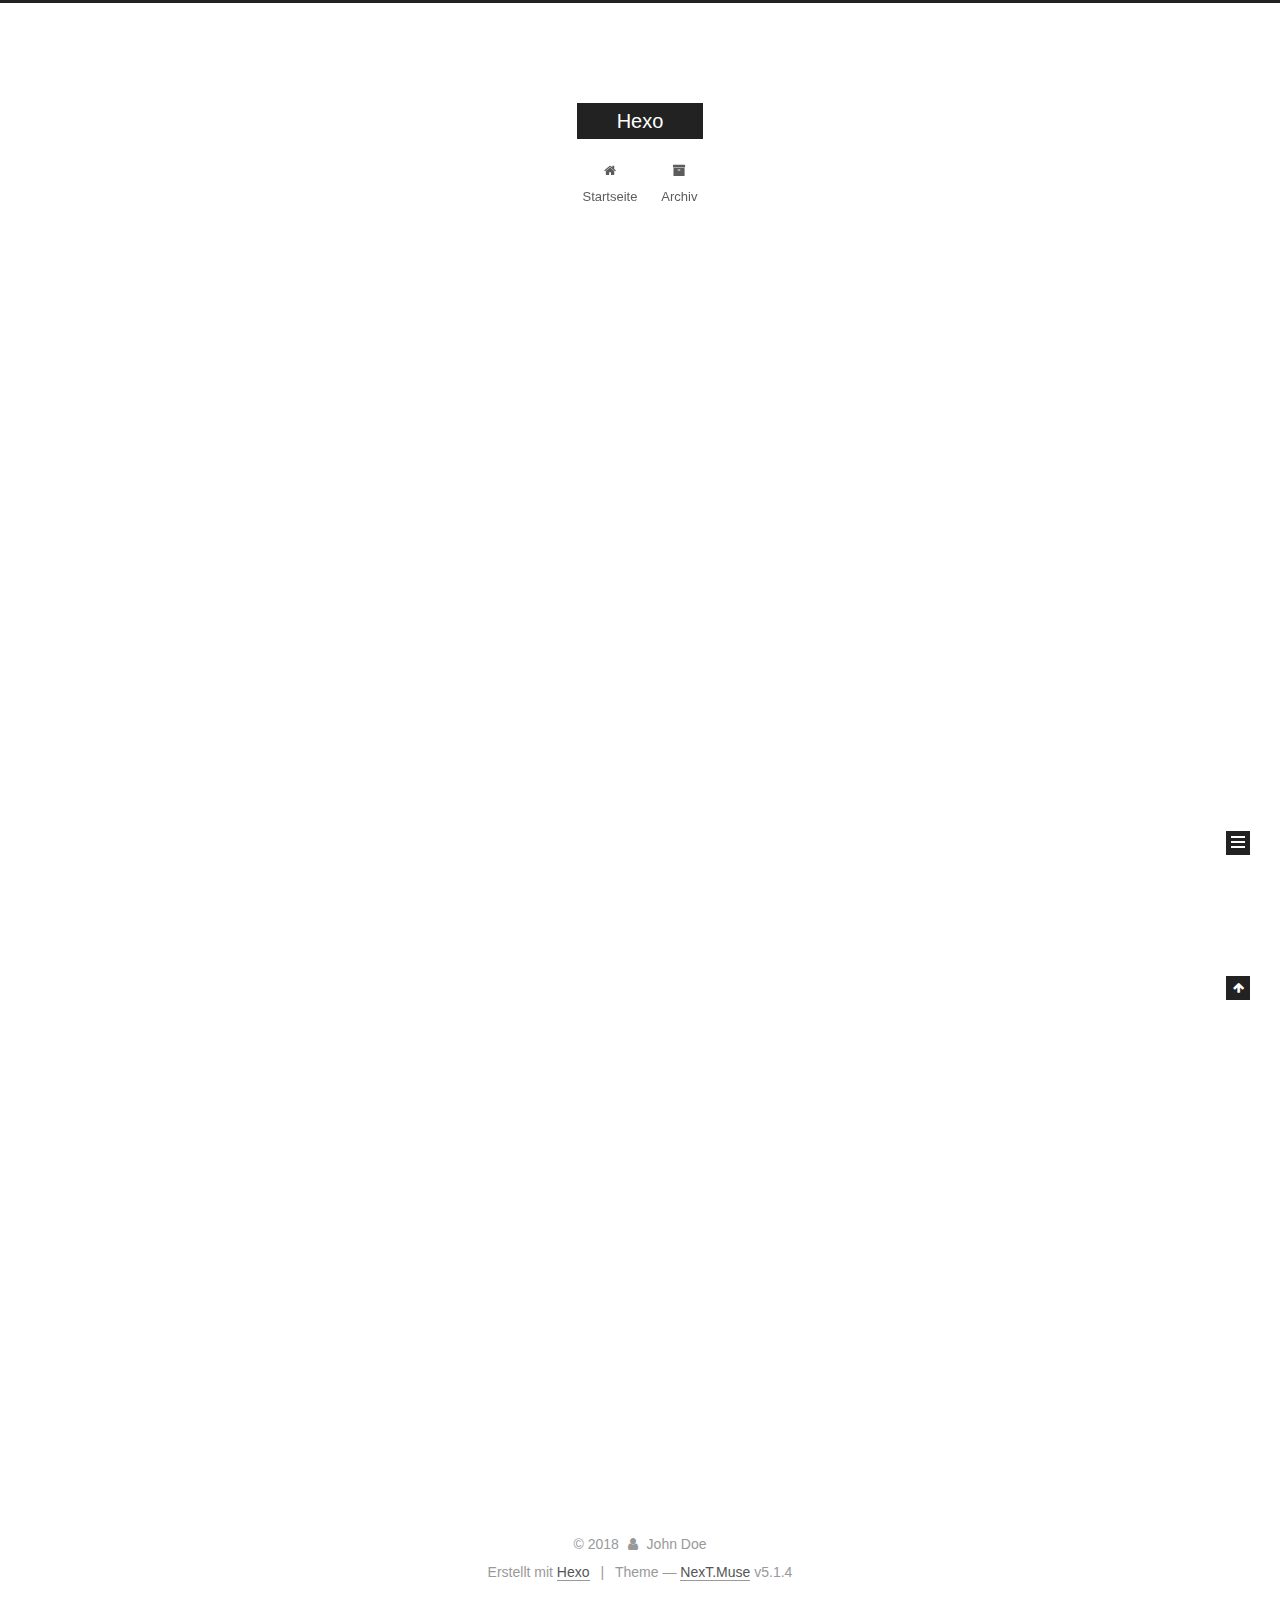
==== commit fbec5b1c: "Site updated: 2018-03-24 23:24:37" ====
--- a/index.html
+++ b/index.html
@@ -366,7 +366,7 @@
         
           <h1 class="post-title" itemprop="name headline">
                 
-                <a class="post-title-link" href="/2018/03/24/hello-world/" itemprop="url">Hello World</a></h1>
+                <a class="post-title-link" href="/2018/03/24/hello-world/" itemprop="url">hello</a></h1>
         
 
         <div class="post-meta">
--- a/css/main.css
+++ b/css/main.css
@@ -1822,7 +1822,7 @@
   width: 4px;
   height: 4px;
   border-radius: 50%;
-  background: #98ff17;
+  background: #e0d77d;
 }
 .links-of-blogroll {
   font-size: 13px;
